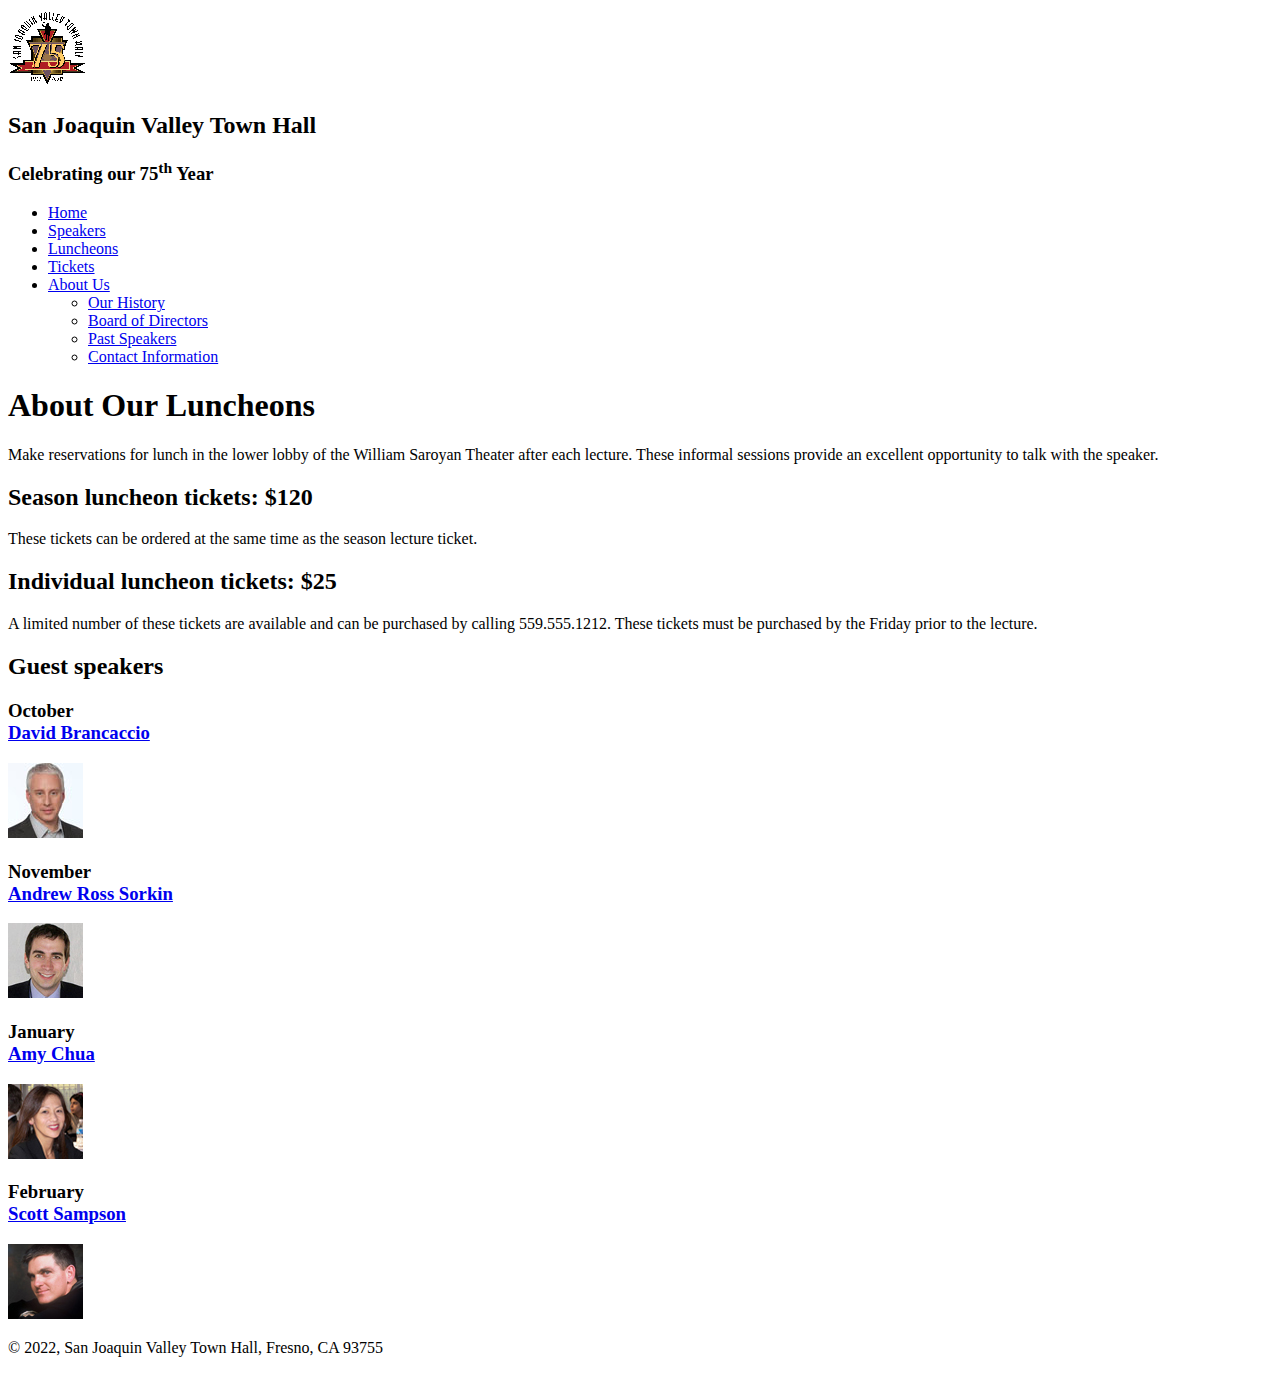
==== luncheons.html @ 96457f58 "Sub Nav Menu Complete" ====
<!DOCTYPE html>
<html lang="en">

<head>
	<meta charset="utf-8">
	<title>San Joaquin Valley Town Hall</title>
	<link rel="shortcut icon" href="images/favicon.ico">
	<link rel="stylesheet" href="styles/main.css">
</head>

<body>
	<header>
		<img src="images/town_hall_logo.gif" alt="Town Hall logo" height="80">
		<h2>San Joaquin Valley Town Hall</h2>
		<h3>Celebrating our <span class="shadow">75<sup>th</sup></span> Year</h3>
	</header>
	<nav id="nav_menu">
    	<ul>
        	<li><a href="index.html">Home</a></li>
        	<li><a href="speakers.html">Speakers</a></li>
        	<li><a href="luncheons.html">Luncheons</a></li>
        	<li><a href="tickets.html">Tickets</a></li>
        	<li><a href="aboutus.html">About Us</a>
            	<ul>
                	<li><a href="#">Our History</a></li>
                	<li><a href="#">Board of Directors</a></li>
                	<li><a href="#">Past Speakers</a></li>
                	<li><a href="#">Contact Information</a></li>
            	</ul>
        	</li>
    	</ul>
	</nav>
    <main>
		<section>
			<h1>About Our Luncheons</h1>
			<p>Make reservations for lunch in the lower lobby of the William Saroyan Theater after each lecture. 
			These informal sessions provide an excellent opportunity to talk with the speaker.</p>
			<h2>Season luncheon tickets: $120</h2>
			<p>These tickets can be ordered at the same time as the season lecture ticket.</p>
			<h2>Individual luncheon tickets: $25</h2>
			<p>A limited number of these tickets are available and can be purchased by calling 
			559.555.1212. These tickets must be purchased by the Friday prior to the lecture.</p>
 		</section>
		<aside>
			<h2>Guest speakers</h2>
			<h3>October<br><a href="speakers/brancaccio.html">David Brancaccio</a></h3>
			<img src="images/brancaccio75.jpg" alt="David Brancaccio photo">
			<h3>November<br><a href="../speakers/sorkin.html">Andrew Ross Sorkin</a></h3>
			<img src="images/sorkin75.jpg" alt="Andrew Ross Sorkin photo">
			<h3>January<br><a href="../speakers/chua.html">Amy Chua</a></h3>
			<img src="images/chua75.jpg" alt="Amy Chua photo">
			<h3>February<br><a href="../speakers/sampson.html">Scott Sampson</a></h3>
			<img src="images/sampson75.jpg" alt="Scott Sampson photo">
		</aside>
	</main>
	<footer>
		<p>&copy; 2022, San Joaquin Valley Town Hall, Fresno, CA 93755</p>
	</footer>
</body>
</html>
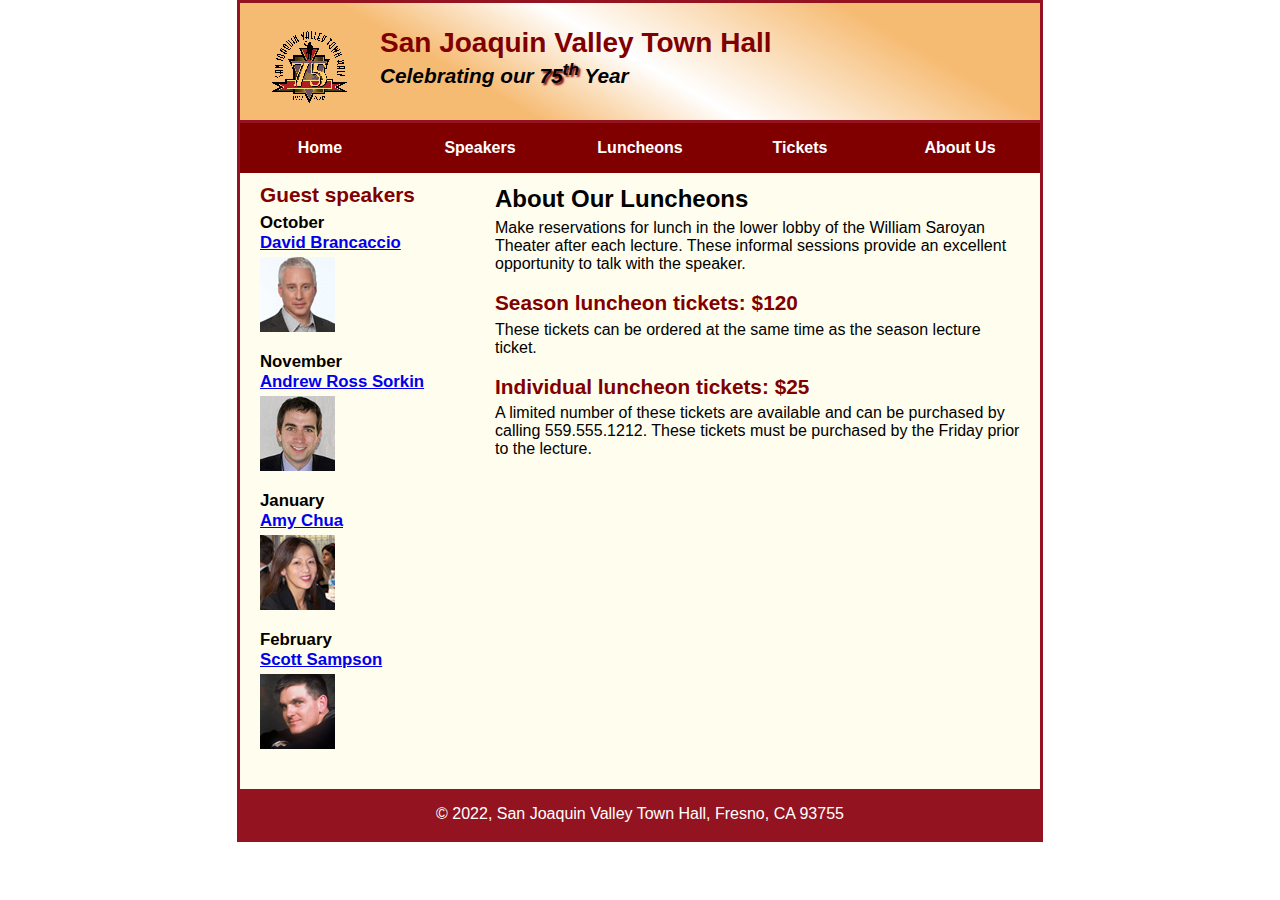
==== commit 38b54201: "Finished A11" ====
--- a/luncheons.html
+++ b/luncheons.html
@@ -5,7 +5,7 @@
 	<meta charset="utf-8">
 	<title>San Joaquin Valley Town Hall</title>
 	<link rel="shortcut icon" href="images/favicon.ico">
-	<link rel="stylesheet" href="styles/main.css">
+	<link rel="stylesheet" href="styles/c7_main.css">
 </head>
 
 <body>
--- a/styles/c7_main.css
+++ b/styles/c7_main.css
@@ -0,0 +1,177 @@
+/* the styles for the elements */
+* {
+	margin: 0;
+	padding: 0;
+}
+html {
+	background-color: white;
+}
+body {
+	font-family: Arial, Helvetica, sans-serif;
+    font-size: 100%;
+    width: 800px;
+    margin: 0 auto;
+    border: 3px solid #931420;
+    background-color: #fffded;
+}
+a:focus, a:hover {
+	font-style: italic;
+}
+/* the styles for the header */
+header {
+	padding: 1.5em 0 2em 0;
+	border-bottom: 3px solid #931420;
+		background-image: -moz-linear-gradient(
+	    30deg, #f6bb73 0%, #f6bb73 30%, white 50%, #f6bb73 80%, #f6bb73 100%);
+	background-image: -webkit-linear-gradient(
+	    30deg, #f6bb73 0%, #f6bb73 30%, white 50%, #f6bb73 80%, #f6bb73 100%);
+	background-image: -o-linear-gradient(
+	    30deg, #f6bb73 0%, #f6bb73 30%, white 50%, #f6bb73 80%, #f6bb73 100%);
+	background-image: linear-gradient(
+	    30deg, #f6bb73 0%, #f6bb73 30%, white 50%, #f6bb73 80%, #f6bb73 100%);
+}
+header h2 {
+	font-size: 175%;
+	color: #800000;
+}
+header h3 {
+	font-size: 130%;
+	font-style: italic;
+}
+header img {
+	float: left;
+	padding: 0 30px;
+}
+.shadow {
+	text-shadow: 2px 2px 2px #800000;
+}
+/* the styles for the section */
+section {
+	width: 525px;
+	float: right;
+	padding: 0 20px 20px 20px;
+}
+section h1 {
+	font-size: 150%;
+	padding: .5em 0 .25em 0;
+	margin: 0;
+}
+section h2 {
+	color: #800000;
+	font-size: 130%;
+	padding: .5em 0 .25em 0;
+}
+section p {
+	padding-bottom: .5em;
+}
+section blockquote {
+	padding: 0 2em;
+	font-style: italic;
+}
+section ul {
+	padding: 0 0 .25em 1.25em;
+	list-style: circle;
+}
+section li {
+	padding-bottom: .35em;
+}
+
+/* the styles for the article */
+article {
+	padding: .5em 0;
+	border-top: 2px solid #800000;
+	border-bottom: 2px solid #800000;
+}
+article h2 {
+	padding-top: 0;
+}
+article h3 {
+	font-size: 105%;
+	padding-bottom: .25em;
+}
+article img {
+	float: right;
+	margin: .5em 0 1em 1em;
+	border: 1px solid black;
+}
+
+/* the styles for the aside */
+aside {
+	width: 215px;
+	float: right;
+	padding: 0 0 20px 20px;
+}
+aside h2 {
+	color: #800000;
+	font-size: 130%;
+	padding: .5em 0 .25em 0;
+}
+aside h3 {
+	font-size: 105%;
+	padding-bottom: .25em;
+}
+aside img {
+	padding-bottom: 1em;
+}
+
+/* the styles for the footer */
+footer {
+	background-color: #931420;
+	clear: both;
+
+}
+footer p {
+	text-align: center;
+	color: white;
+	padding: 1em 0;
+}
+
+/* Nav Menu */
+
+#nav_menu ul{
+	list-style: none;
+	margin: 0px;
+	padding: 0px;
+	position: relative;
+}
+
+#nav_menu ul li {
+	float: left;
+}
+
+#nav_menu ul li a {
+	display: block;
+	width: 160px;
+	text-align: center;
+	padding-top: 1em;
+	padding-bottom: 1em;
+	background-color: #800000;
+	color: white;
+	font-weight: bold;
+	text-decoration: none;
+
+}
+
+#nav_menu ul ul {
+	display: none;
+	position: absolute;
+	top: 100%
+}
+
+#nav_menu ul ul li {
+	float: none;
+}
+
+#nav_menu ul li:hover > ul {
+	display: block;
+}
+
+
+#nav_menu > ul::after {
+	content: "";
+	display: block;
+	clear: both;
+
+
+}
+
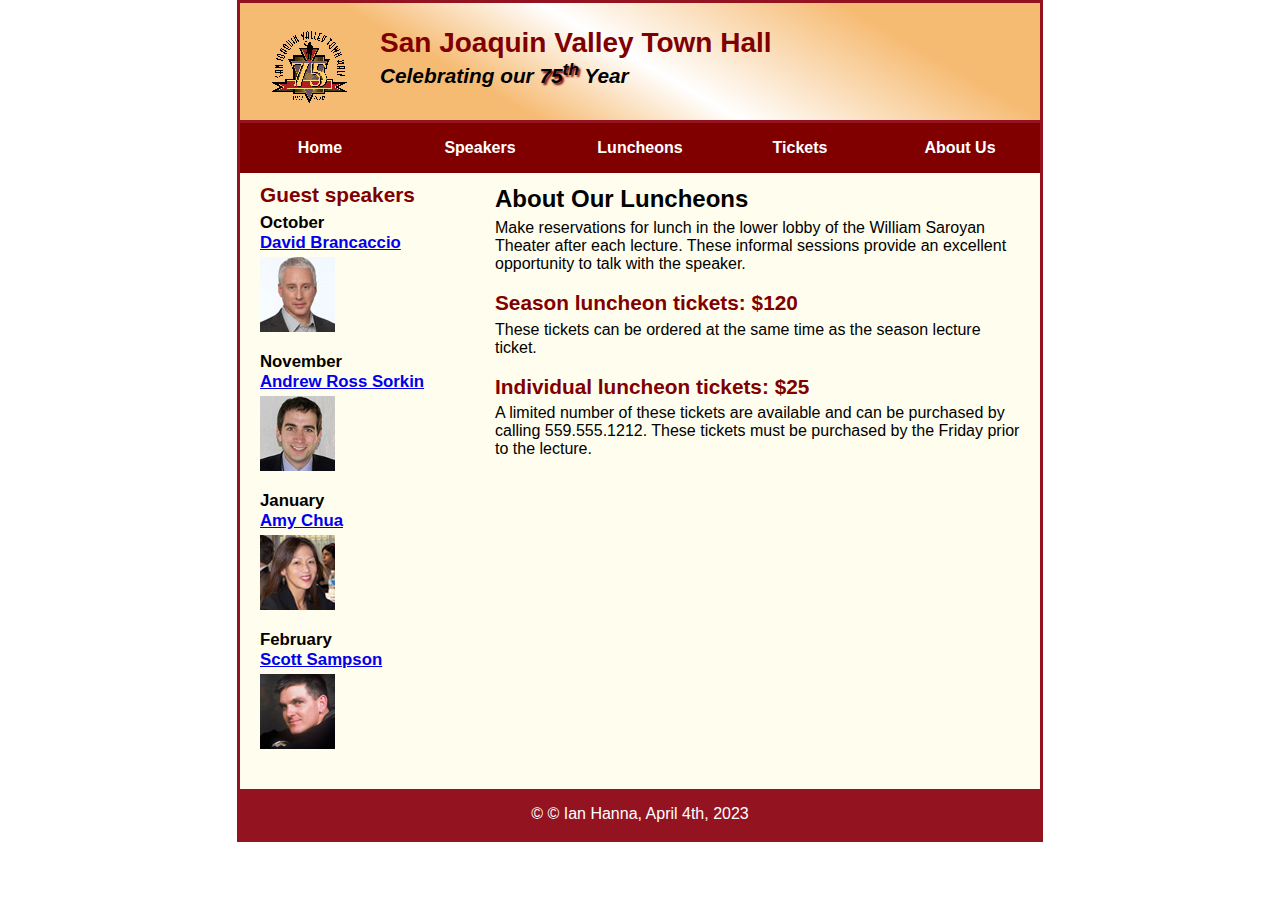
==== commit 44d3ad68: "Update luncheons.html" ====
--- a/luncheons.html
+++ b/luncheons.html
@@ -54,7 +54,7 @@
 		</aside>
 	</main>
 	<footer>
-		<p>&copy; 2022, San Joaquin Valley Town Hall, Fresno, CA 93755</p>
+		<p>&copy; &copy; Ian Hanna, April 4th, 2023</p>
 	</footer>
 </body>
 </html>
